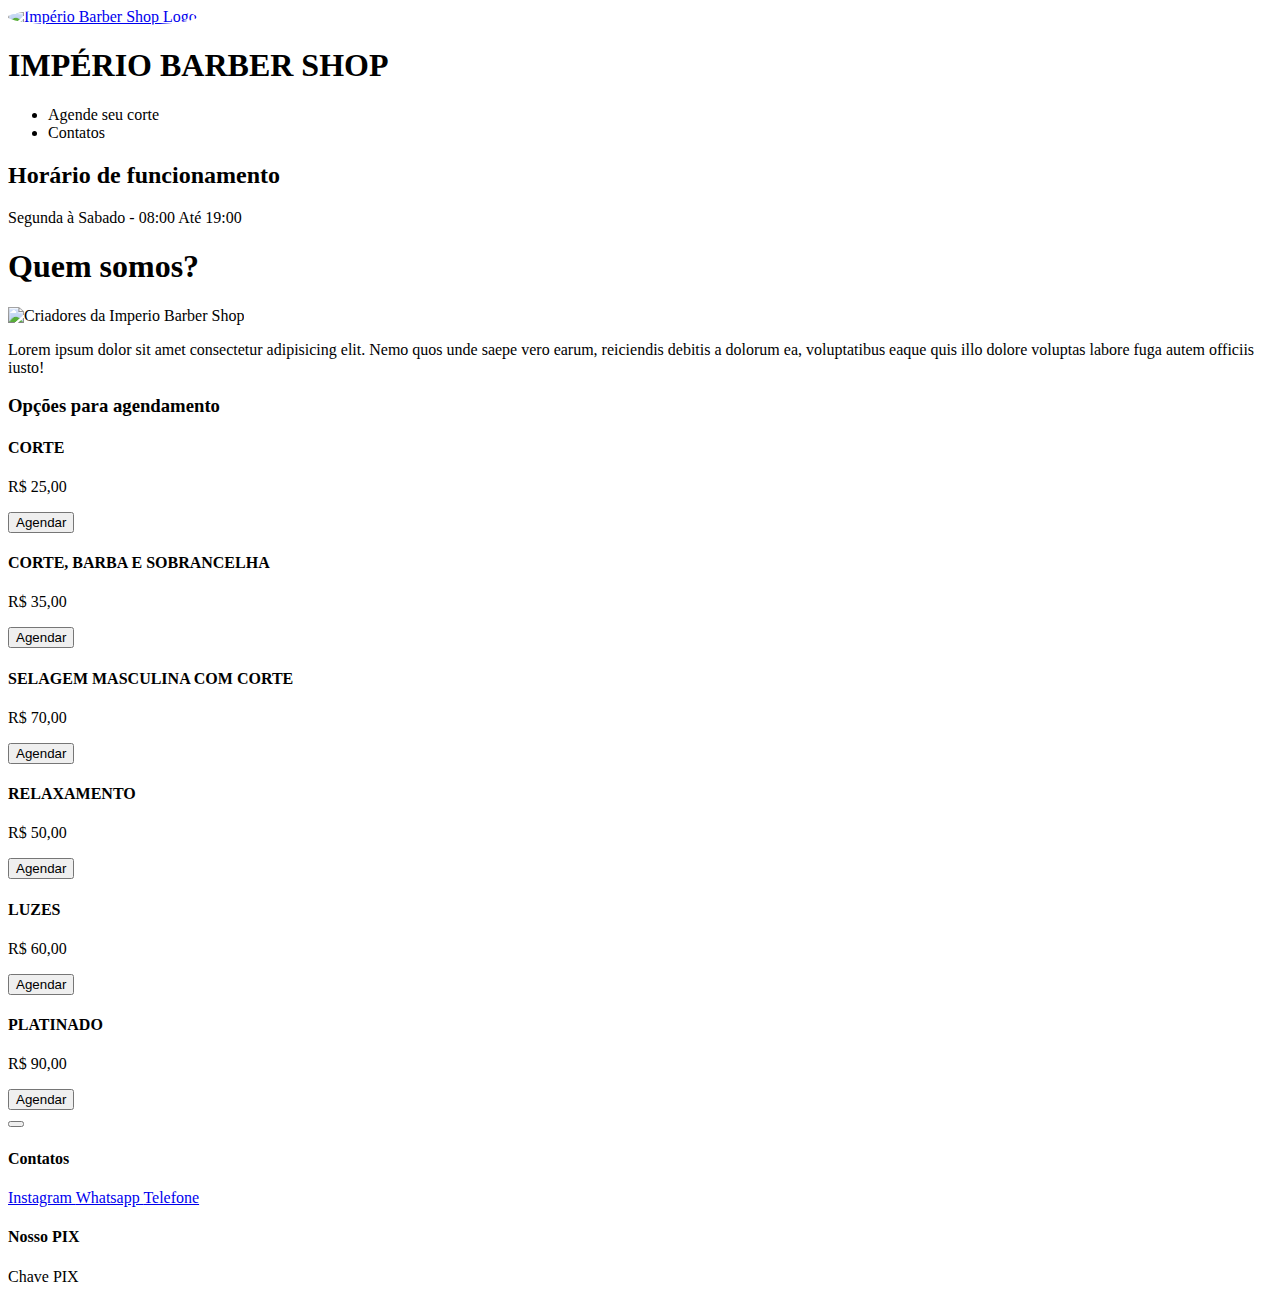
==== index.html @ 6a0fdd5f "atualização nome html" ====
<!DOCTYPE html>
<html lang="pt-Br">
<head>
    <meta charset="UTF-8">
    <meta name="viewport" content="width=device-width, initial-scale=1.0">
    <title>Império | Barber Shop</title>
    <link rel="stylesheet" href="./styles/style.css">
    <script src="./JavaScript/script.js" defer></script>
    <link rel="preconnect" href="https://fonts.googleapis.com">
    <link rel="preconnect" href="https://fonts.gstatic.com" crossorigin>
    <link href="https://fonts.googleapis.com/css2?family=Montserrat:ital,wght@0,100..900;1,100..900&family=Rubik:ital,wght@0,300..900;1,300..900&family=Secular+One&display=swap" rel="stylesheet">
    <link rel="stylesheet" href="https://cdnjs.cloudflare.com/ajax/libs/font-awesome/6.6.0/css/all.min.css" integrity="sha512-Kc323vGBEqzTmouAECnVceyQqyqdsSiqLQISBL29aUW4U/M7pSPA/gEUZQqv1cwx4OnYxTxve5UMg5GT6L4JJg==" crossorigin="anonymous" referrerpolicy="no-referrer" />
</head>
<body>
    <nav class="nav-bar" id="up">
        <div class="logo" >
            <a  href="./main.html"><img id="logo-img" src="./images/logo.png" alt="Império Barber Shop Logo" style="border-radius: 50%;"></a>
            
        </div>
        <div class="imperio">
            <h1>IMPÉRIO BARBER SHOP</h1>
        </div>
        <div class="list">
            <ul>
                <li onclick="scrollCorte()">Agende seu corte</li>
                <li onclick="scrollContacts()">Contatos</li>
            </ul>
        </div>
    </nav>

    <div class="timer">
        <div class="timer-div">
            <h2><h2>Horário de funcionamento</h2>
            <p>Segunda à Sabado - 08:00 Até 19:00</p></h2> 
        </div>
         
    </div>

    <main class="about">
        <div id="title">
            <h1>Quem somos?</h1>
        </div>
        <div class="meet-us">
            <img id="brothers" src="./images/teste.jpg" alt="Criadores da Imperio Barber Shop">
            <p id="meet-us-p">Lorem ipsum dolor sit amet consectetur adipisicing elit. Nemo quos unde saepe vero earum, reiciendis debitis a dolorum ea, voluptatibus eaque quis illo dolore voluptas labore fuga autem officiis iusto!</p>
        </div>        
    </main>

    <section class="options-container">
        <div class="options-text" id="opcoes">
            <h3>Opções para agendamento</h3>
        </div>
        <div class="options-img">
            <div class="options-div">
                <div class="options-title">
                    <h4 class="titulo">CORTE</h4>
                    <p>R$ 25,00</p>
                </div>
                <div class="button-div">
                    <button class="agend-button" id="1" onclick="mostrarMensagem(this.id)">Agendar</button>
                </div>
            </div>
            <div class="options-div">
                <div class="options-title">
                    <h4 class="titulo">CORTE, BARBA E SOBRANCELHA</h4>
                    <p>R$ 35,00</p>
                </div>
                <div>
                    <button class="agend-button" id="2" onclick="mostrarMensagem(this.id)">Agendar</button>
                </div>
            </div>
            <div class="options-div">
                <div class="options-title">
                    <h4 class="titulo">SELAGEM MASCULINA COM CORTE</h4>
                    <p>R$ 70,00</p>
                </div>
                <div>
                    <button class="agend-button" id="3" onclick="mostrarMensagem(this.id)">Agendar</button>
                </div>
            </div>
            <div class="options-div">
                <div class="options-title">
                    <h4 class="titulo">RELAXAMENTO</h4>
                    <p>R$ 50,00</p>
                </div>
                <div>
                    <button class="agend-button" id="4" onclick="mostrarMensagem(this.id)">Agendar</button>
                </div>
            </div>
            <div class="options-div">
                <div class="options-title">
                    <h4 class="titulo">LUZES</h4>
                    <p>R$ 60,00</p>
                </div>
                <div>
                    <button class="agend-button" id="5" onclick="mostrarMensagem(this.id)">Agendar</button>
                </div>
            </div>
            <div class="options-div">
                <div class="options-title">
                    <h4 class="titulo">PLATINADO</h4>
                    <p>R$ 90,00</p>
                </div>
                <div>
                    <button class="agend-button" id="6" onclick="mostrarMensagem(this.id)">Agendar</button>
                </div>
            </div>
        </div>
        <div class="back">
            <button class="up"><i class="fa-solid fa-arrow-up" onclick="up()"></i></button>
        </div>
    </section>


        
    
    <footer class="footer-container">
            <div class="contacts-div">
                <div class="contacts-title" id="contatos">
                    <h4>Contatos</h4>
                </div>
                <div class="contacts">
                    <a href="https://www.instagram.com/imperiobarbershop.dd?igshid=OGQ5ZDc2ODk2ZA%3D%3D" target="_blank">Instagram <i class="fa-brands fa-instagram"></i></a>
                    <a href="https://wa.me/+5571983278899" target="_blank">Whatsapp <i class="fa-brands fa-whatsapp" ></i></a>
                    <a href="tel:+5571983278899" target="_blank">Telefone <i class="fa-solid fa-phone"></i></a>
                </div>
            </div>
            <div class="pix-div">
                <div class="contacts-title">
                    <h4>Nosso PIX</h4>
                </div>
                <div class="pix">
                    <a onclick="copiarParaClipboard()" id="copy-pix">Chave PIX <i class="fa fa-copy"></i></a>
                </div>
            </div>
        
    </footer>
</body>
</html>
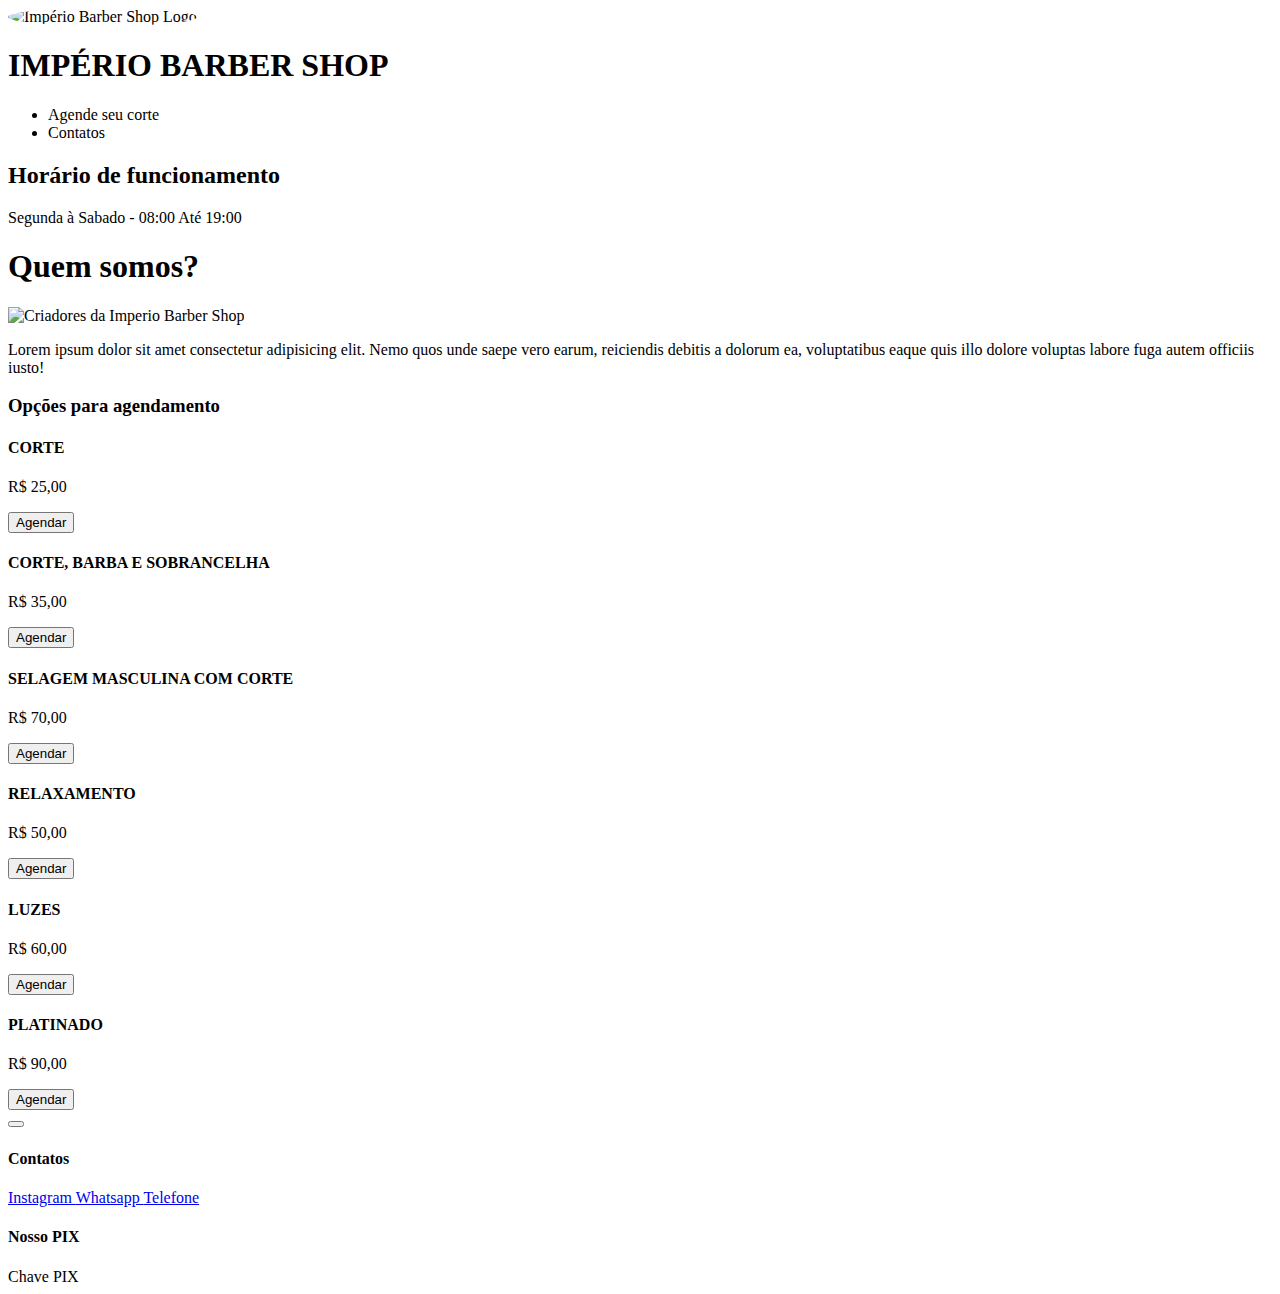
==== commit 3c1cf6b3: "atualizacao html" ====
--- a/index.html
+++ b/index.html
@@ -14,7 +14,7 @@
 <body>
     <nav class="nav-bar" id="up">
         <div class="logo" >
-            <a  href="./main.html"><img id="logo-img" src="./images/logo.png" alt="Império Barber Shop Logo" style="border-radius: 50%;"></a>
+            <img id="logo-img" src="./images/logo.png" alt="Império Barber Shop Logo" style="border-radius: 50%;">
             
         </div>
         <div class="imperio">
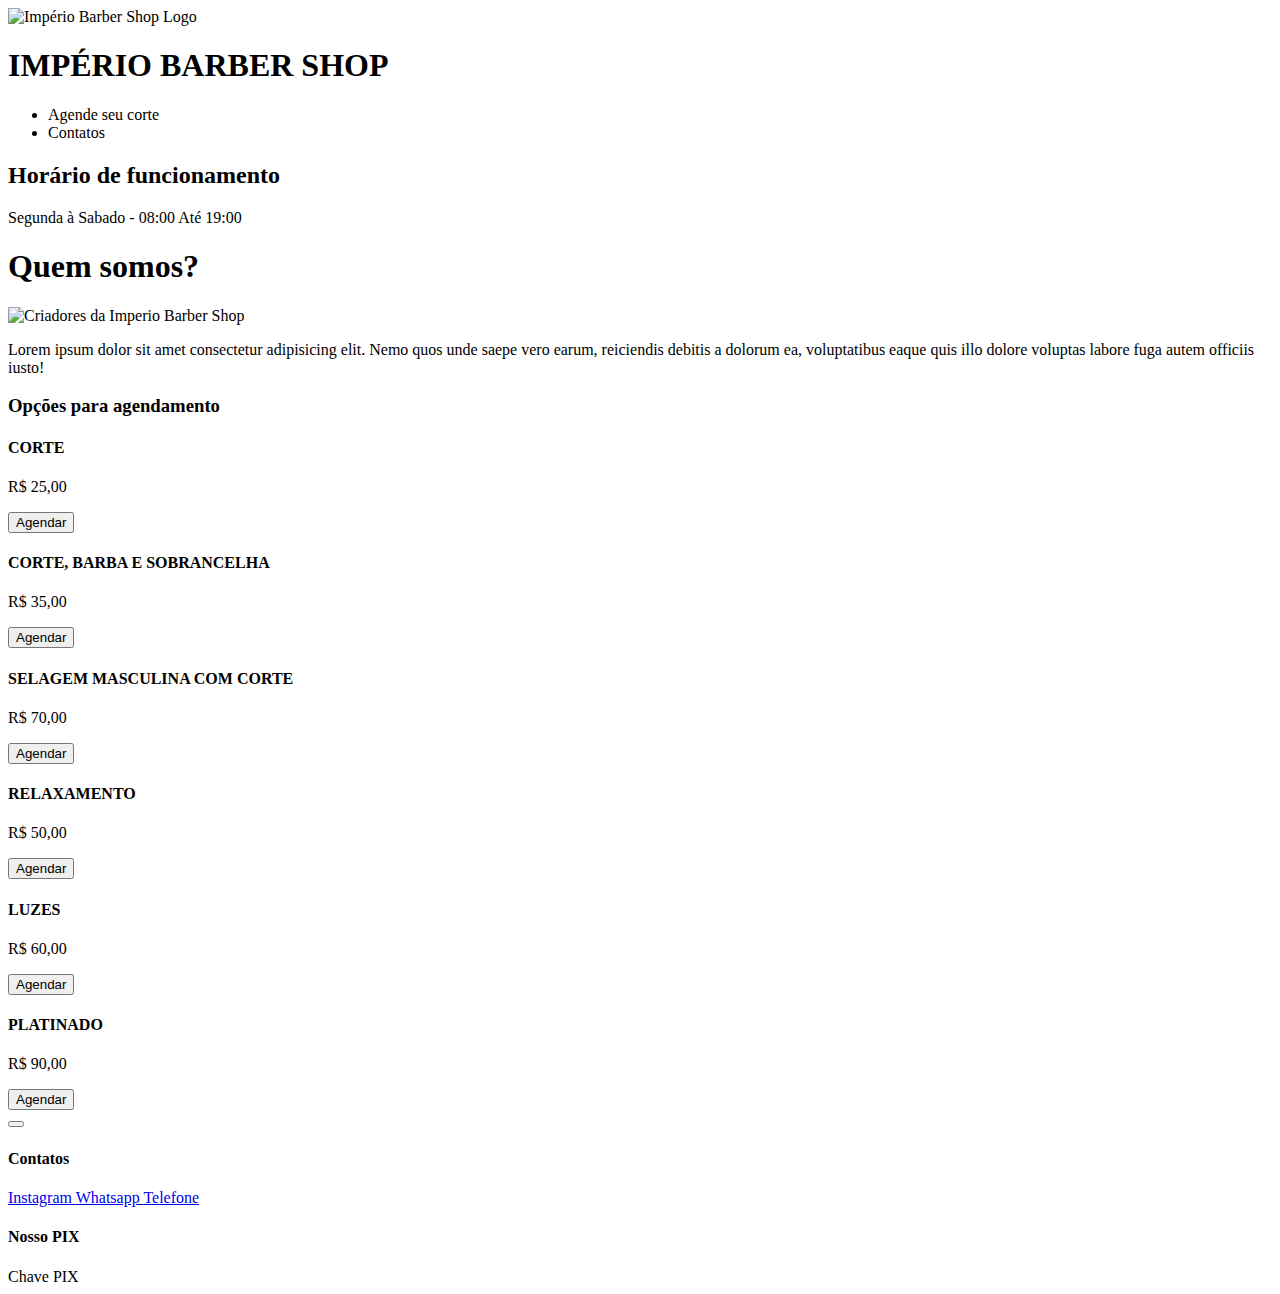
==== commit eb2b8418: "atualização logo" ====
--- a/index.html
+++ b/index.html
@@ -14,7 +14,7 @@
 <body>
     <nav class="nav-bar" id="up">
         <div class="logo" >
-            <img id="logo-img" src="./images/logo.png" alt="Império Barber Shop Logo" style="border-radius: 50%;">
+            <img id="logo-img" src="./images/LOGO.png" alt="Império Barber Shop Logo">
             
         </div>
         <div class="imperio">
